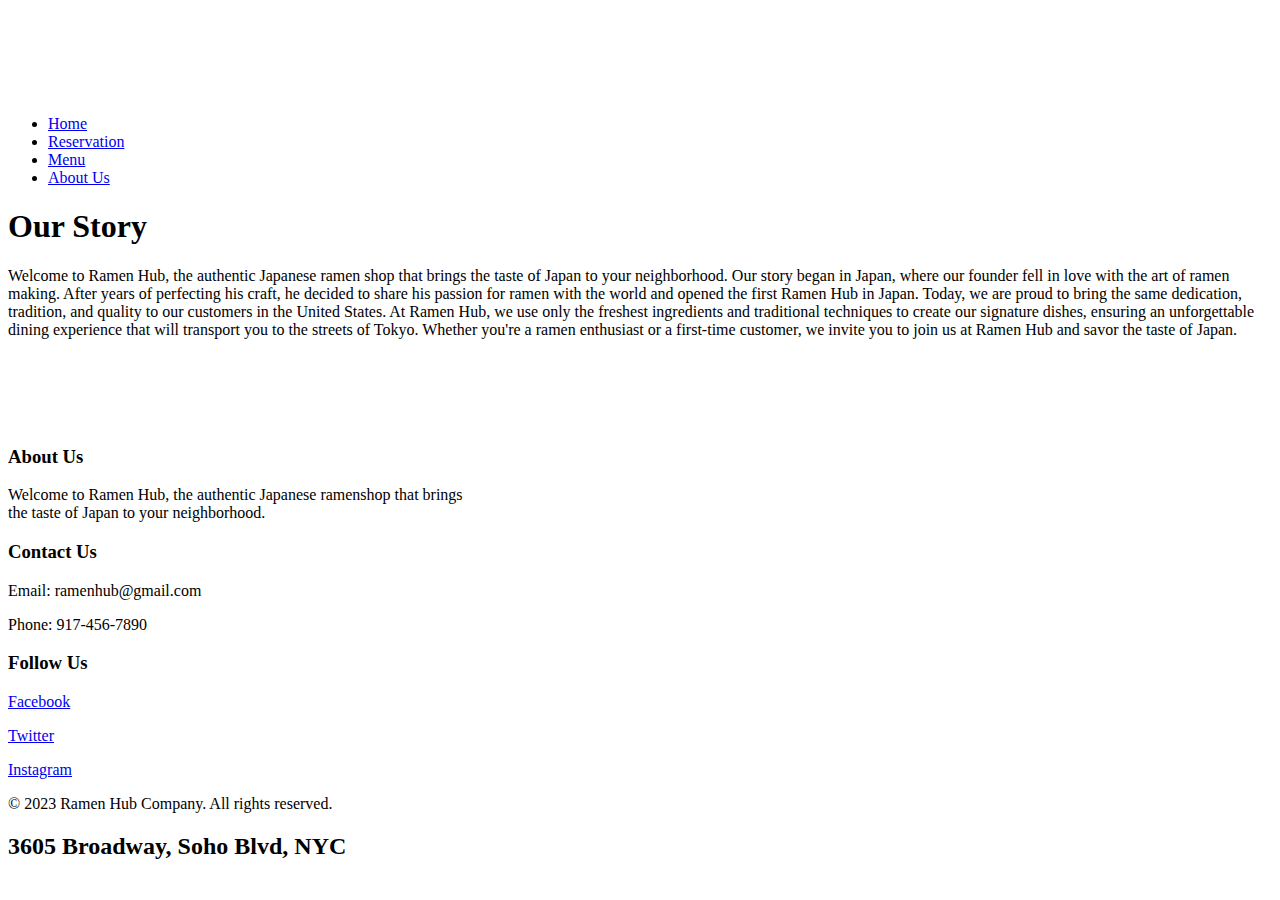
==== FinalProjectAboutme.html @ 4ac6ad46 "Add files via upload" ====
<!DOCTYPE html>
<html lang="en">
<head>
  <meta charset="UTF-8">
  <meta http-equiv="X-UA-Compatible" content="IE=edge">
  <meta name="viewport" content="width=device-width, initial-scale=1.0">
  <title>About Me</title>
  <link rel="shotcut icon" href="logo3.png">
  <link rel="stylesheet" href="FinalProjectAboutme.css">

</head>

<body>

  <img class="logo" src="./logo2.png" alt="logo">
  <header>
    <div class="navbarContainer">
      <nav class="links">
        <ul id="linkTextContainer">
          <li><a class="linkText" href="index.html">Home</a></li>
          <li><a class="linkText" href="FinalProjectReservation.html">Reservation</a></li>
          <li><a class="linkText" href="FinalProjectMenu.html">Menu</a></li>
          <li><a class="linkText" href="FinalProjectAboutme.html">About Us</a></li>
        </ul>
      </nav>
    </div>

  </header>
</body>

<div class="image1"></div>

<div class="aboutus">
  <h1 id="aboutustitle"> Our Story</h1>
  <p id="p1">Welcome to Ramen Hub, the authentic Japanese ramen shop that brings the taste of Japan to your
    neighborhood. Our story began in Japan,
    where our founder fell in love with the art of ramen making. After years of perfecting his craft, he decided to
    share his passion for
    ramen with the world and opened the first Ramen Hub in Japan. Today, we are proud to bring the same dedication,
    tradition, and quality to
    our customers in the United States. At Ramen Hub, we use only the freshest ingredients and traditional techniques to
    create our signature dishes,
    ensuring an unforgettable dining experience that will transport you to the streets of Tokyo. Whether you're a ramen
    enthusiast or a first-time customer,
    we invite you to join us at Ramen Hub and savor the taste of Japan.</p>
</div>


<BR><BR><BR></BR>

<div class="image2"></div>

<!--FOOTER-->

<footer> <!--LOCATION-->
  <div class="footercontainer">
    <div class="footer-content">
      <div class="footer-column">
        <h3 class="h3footer">About Us</h3>
        <p>Welcome to Ramen Hub, the authentic Japanese ramenshop that brings<br>
          the taste of Japan to your
          neighborhood.
        </p>
      </div>
      <div class="footer-column">
        <h3 class="h3footer">Contact Us</h3>
        <p>Email: ramenhub@gmail.com</p>
        <p>Phone: 917-456-7890</p>
      </div>
      <div class="footer-column">
        <h3 class="h3footer">Follow Us</h3>
        <p><a class="social" href="#">Facebook</a></p>
        <p><a class="social" href="#">Twitter</a></p>
        <p><a class="social" href="#">Instagram</a></p>
      </div>
    </div>
    <div class="footer-bottom">
      <p>&copy; 2023 Ramen Hub Company. All rights reserved.</p>
    </div>
  </div>
  <div class="location">
    <h2> 3605 Broadway, Soho Blvd, NYC</h2>
  </div>
</footer>



</html>
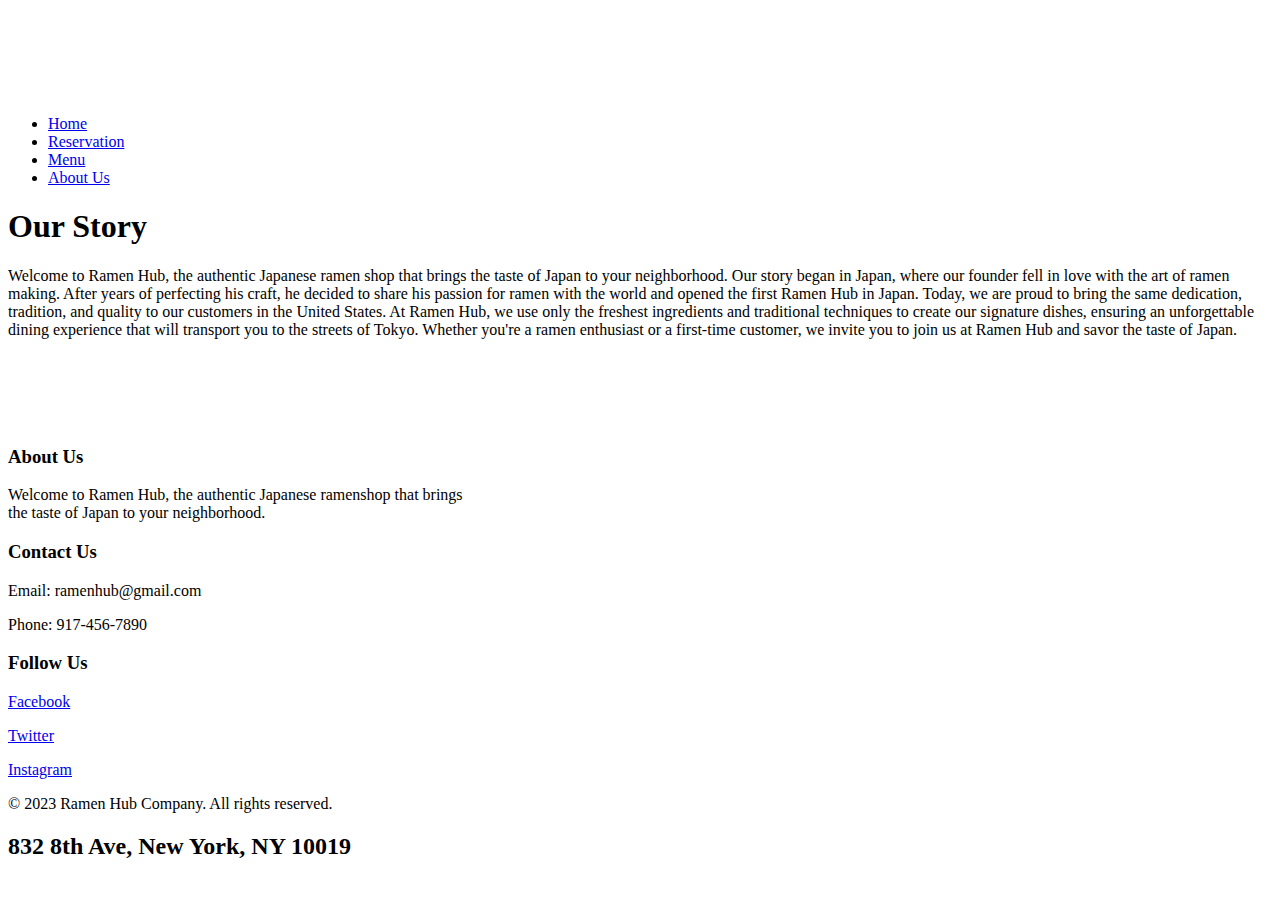
==== commit d395e925: "Update FinalProjectAboutme.html" ====
--- a/FinalProjectAboutme.html
+++ b/FinalProjectAboutme.html
@@ -4,7 +4,7 @@
   <meta charset="UTF-8">
   <meta http-equiv="X-UA-Compatible" content="IE=edge">
   <meta name="viewport" content="width=device-width, initial-scale=1.0">
-  <title>About Me</title>
+  <title>About Us</title>
   <link rel="shotcut icon" href="logo3.png">
   <link rel="stylesheet" href="FinalProjectAboutme.css">
 
@@ -79,10 +79,10 @@
     </div>
   </div>
   <div class="location">
-    <h2> 3605 Broadway, Soho Blvd, NYC</h2>
+    <h2> 832 8th Ave, New York, NY 10019</h2>
   </div>
 </footer>
 
 
 
-</html>+</html>
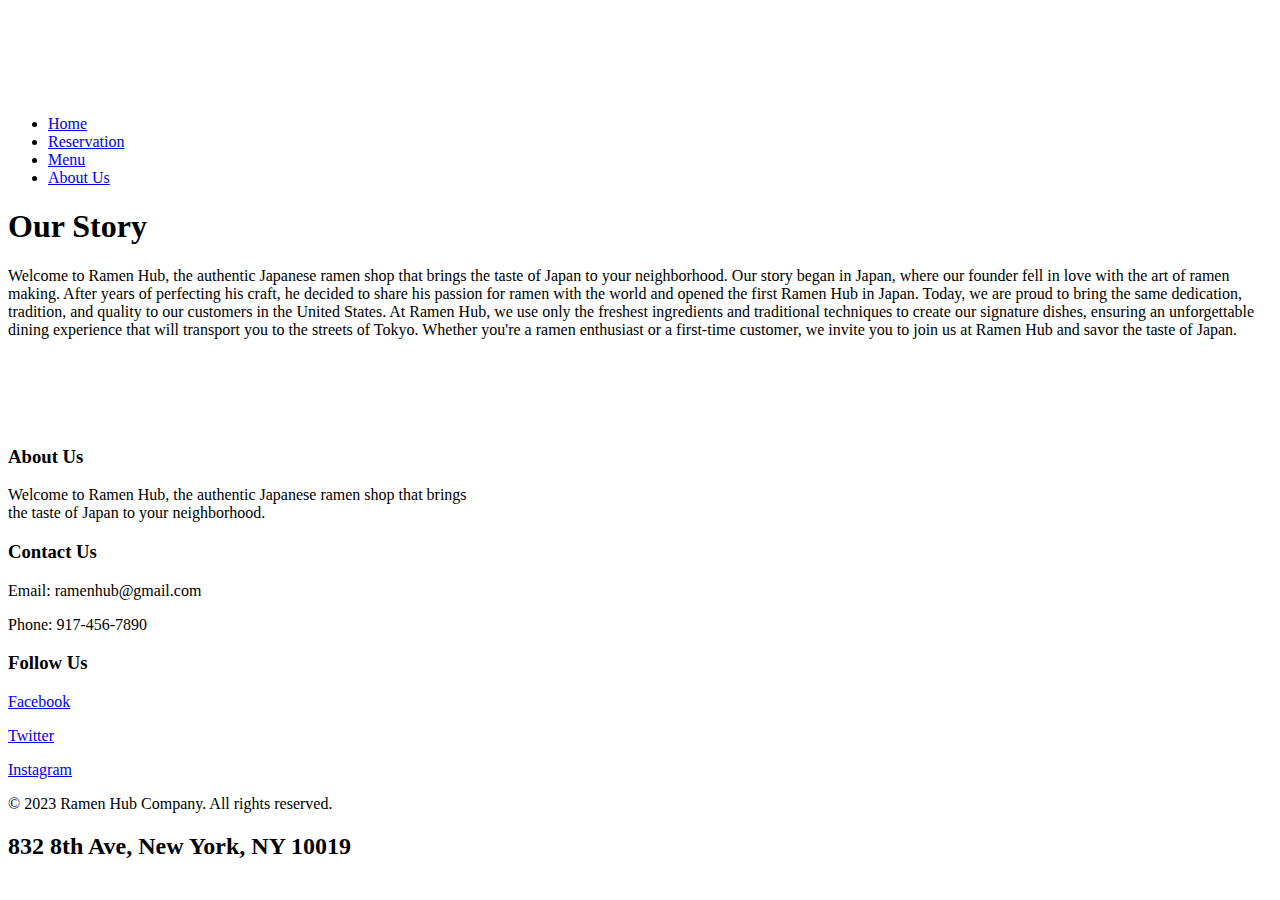
==== commit 251f316b: "Update FinalProjectAboutme.html" ====
--- a/FinalProjectAboutme.html
+++ b/FinalProjectAboutme.html
@@ -57,9 +57,8 @@
     <div class="footer-content">
       <div class="footer-column">
         <h3 class="h3footer">About Us</h3>
-        <p>Welcome to Ramen Hub, the authentic Japanese ramenshop that brings<br>
-          the taste of Japan to your
-          neighborhood.
+        <p>Welcome to Ramen Hub, the authentic Japanese ramen shop that brings<br>
+          the taste of Japan to your neighborhood.
         </p>
       </div>
       <div class="footer-column">
